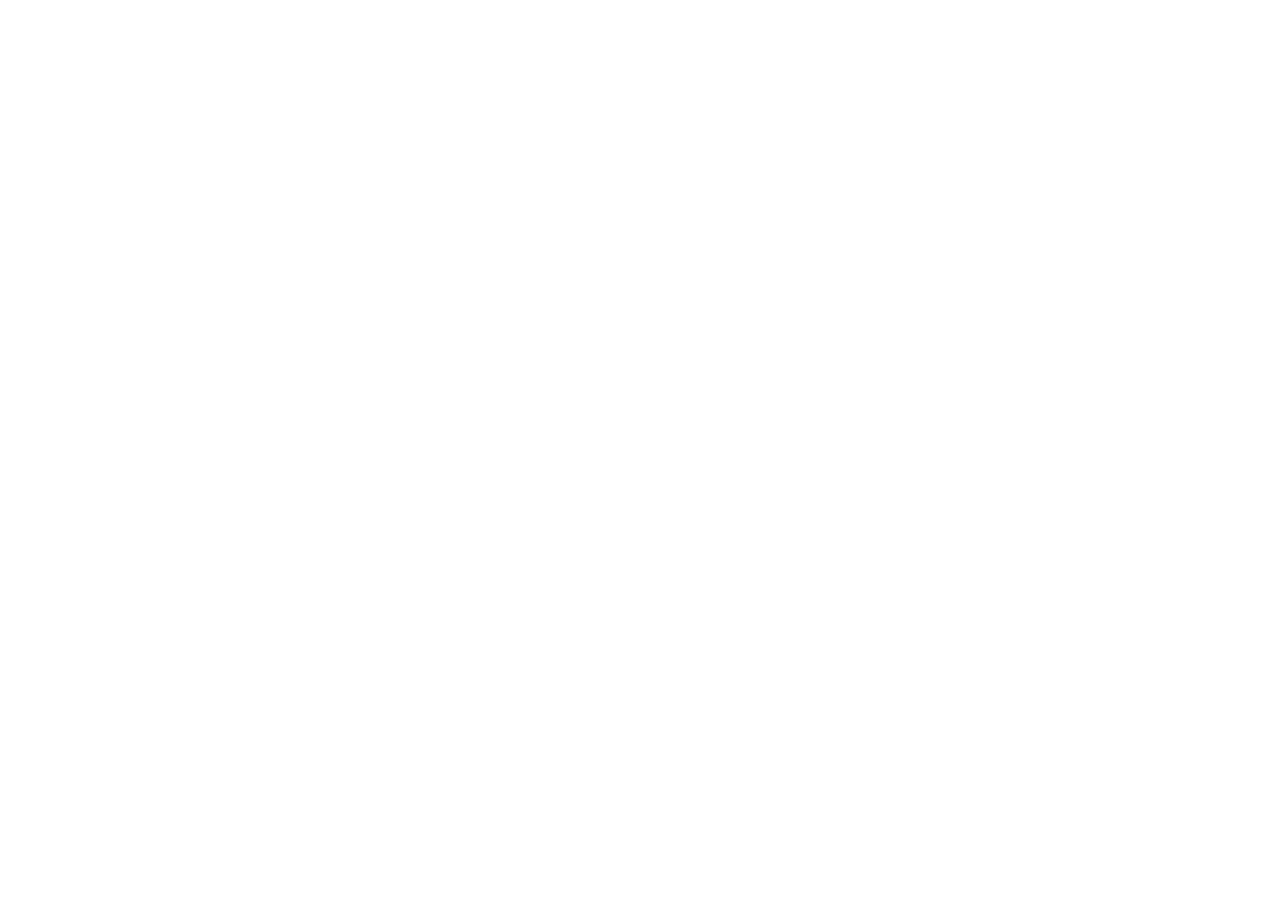
==== contact/contact.html @ 0b5f9b99 "added contact page folder and html/css files" ====
<!DOCTYPE html>
<html lang="en">
<head>
    <meta charset="UTF-8">
    <meta http-equiv="X-UA-Compatible" content="IE=edge">
    <meta name="viewport" content="width=device-width, initial-scale=1.0">
    <link rel="stylesheet" href="styles.css">
    <title>Document</title>
</head>
<body>
    
</body>
</html>
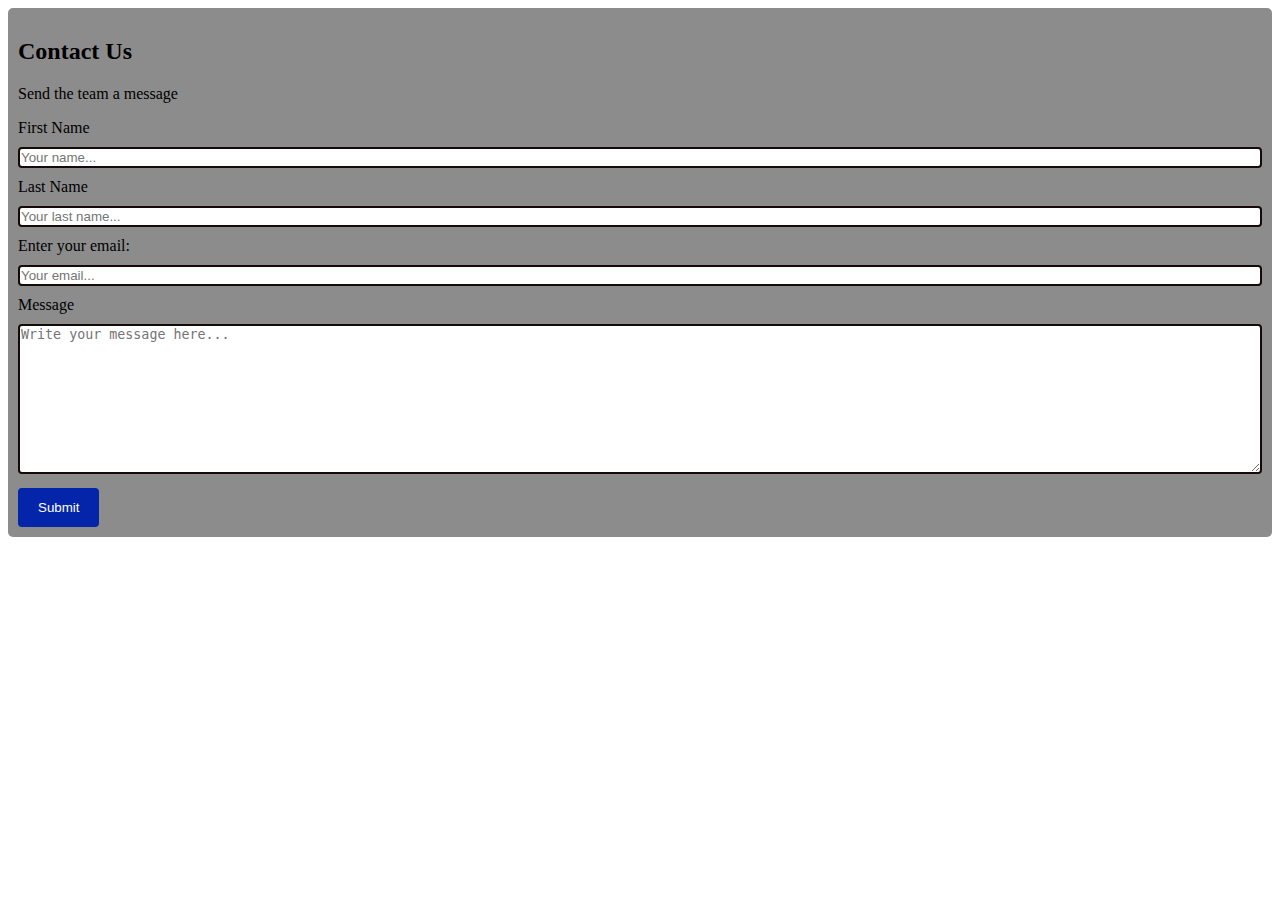
==== commit 95e8e40d: "html and css for contact page" ====
--- a/contact/contact.html
+++ b/contact/contact.html
@@ -4,10 +4,31 @@
     <meta charset="UTF-8">
     <meta http-equiv="X-UA-Compatible" content="IE=edge">
     <meta name="viewport" content="width=device-width, initial-scale=1.0">
-    <link rel="stylesheet" href="styles.css">
+    <link rel="stylesheet" href="contact.css">
     <title>Document</title>
 </head>
 <body>
-    
+    <div class="container">
+        <h2>Contact Us</h2>
+        <p>Send the team a message </p>
+
+        <form action="action_page.php">
+          <label for="fname">First Name</label>
+          <input type="text" id="fname" name="firstname" placeholder="Your name...">
+      
+          <label for="lname">Last Name</label>
+          <input type="text" id="lname" name="lastname" placeholder="Your last name...">
+          <label for="email">Enter your email:</label>
+          <input type="text" id="email" name="email" placeholder="Your email...">
+      
+          </select>
+      
+          <label for="message">Message</label>
+          <textarea id="message" name="message" placeholder="Write your message here..." style="height:150px"></textarea>
+      
+          <input type="submit" value="Submit">
+      
+        </form>
+      </div>  
 </body>
 </html>--- a/contact/contact.css
+++ b/contact/contact.css
@@ -0,0 +1,33 @@
+/* Style inputs with type="text", select elements and textareas */
+input[type=text], select, textarea {
+    width: 100%; /* Full width */
+    padding: 1px; /* Some padding */ 
+    border: 2px solid rgb(21, 9, 9); /* Gray border */
+    border-radius: 4px; /* Rounded borders */
+    box-sizing: border-box; /* Make sure that padding and width stays in place */
+    margin-top: 10px; /* Add a top margin */
+    margin-bottom: 10px; /* Bottom margin */
+    resize: vertical /* Allow the user to vertically resize the textarea (not horizontally) */
+  }
+  
+  /* Style the submit button with a specific background color etc */
+  input[type=submit] {
+    background-color: #0425aa;
+    color: white;
+    padding: 12px 20px;
+    border: none;
+    border-radius: 4px;
+    cursor: pointer;
+  }
+  
+  /* When moving the mouse over the submit button, add a darker green color */
+  input[type=submit]:hover {
+    background-color: #00ff0d;
+  }
+  
+  /* Add a background color and some padding around the form */
+  .container {
+    border-radius: 5px;
+    background-color: #8c8c8c;
+    padding: 10px;
+  }